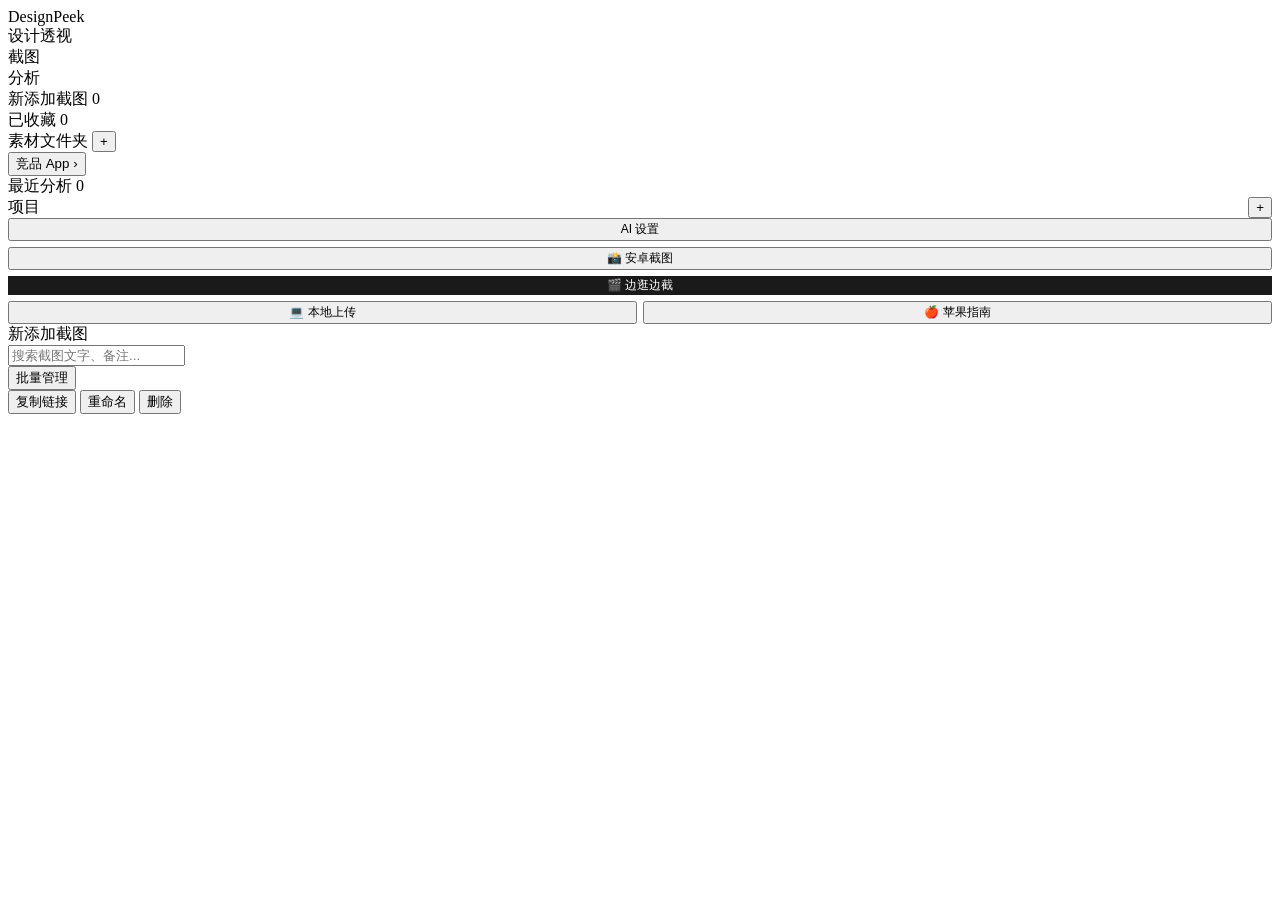
==== designpeek_dist/static/index.html @ 782cf5a9 "Upgrade image viewer controls" ====
<!DOCTYPE html>
<html lang="zh-CN">
<head>
<meta charset="UTF-8">
<meta name="viewport" content="width=device-width, initial-scale=1.0">
<title>DesignPeek / 设计透视</title>
  <link rel="stylesheet" href="/static/vendor/remixicon/remixicon.css">
  <link rel="stylesheet" href="/static/style.css?v=101">
</head>
<body>
<div class="app">

<!-- Sidebar -->
<aside class="sidebar">
  <div>
    <div class="logo">DesignPeek</div>
    <div class="logo-sub">设计透视</div>
  </div>

  <!-- Level 1: Tabs -->
  <div class="tabs-nav" id="tabsNav">
    <div class="tab-nav-item active" data-tab="screenshots">截图</div>
    <div class="tab-nav-item" data-tab="projects">分析</div>
  </div>

  <div class="sidebar-scroll">
    <!-- Level 2: Screenshot filters -->
    <div class="tab-sidebar-content active" id="tabSidebarScreenshots">
      <div>
        <div class="filter-list" id="statusFilters">
          <div class="filter-item active" data-status="inbox" id="filterInbox">新添加截图 <span class="count" id="countInbox">0</span></div>
          <div class="filter-item" data-status="favorites" id="filterFavorites">已收藏 <span class="count" id="countFavorites">0</span></div>
        </div>
      </div>
      <div class="sidebar-divider"></div>
      <div>
        <div class="section-title section-title-row">
          <span>素材文件夹</span>
          <button class="btn-icon-mini" onclick="createFolder()" title="新建素材文件夹">+</button>
        </div>
        <div class="filter-list" id="folderFilters"></div>
      </div>
      <div class="sidebar-divider"></div>
      <div>
        <button class="section-title section-toggle" id="appFiltersToggle" onclick="toggleAppFilters()" aria-expanded="false">
          <span>竞品 App</span>
          <span class="section-toggle-icon">›</span>
        </button>
        <div class="filter-list" id="appFilters" hidden></div>
      </div>
    </div>

    <!-- Level 2: Project list -->
    <div class="tab-sidebar-content" id="tabSidebarProjects" style="gap:8px;">
      <div class="filter-list" id="projectStatusFilters">
        <div class="filter-item all-projects-nav active" data-filter="all">最近分析 <span class="count" id="countAllProjects">0</span></div>
      </div>
      <div class="sidebar-divider"></div>
      <div class="section-title" style="display:flex;justify-content:space-between;align-items:center;margin-bottom:0;">
        <span>项目</span><button class="btn-icon-mini" onclick="showCreateProject()" title="新建项目">+</button>
      </div>
      <div class="nav-list" id="projectNavList"></div>
      <div style="margin-top: auto;">
        <button class="btn btn-secondary" onclick="showAISettings()" style="width:100%;justify-content:center;font-size:12px;margin-bottom:6px;">AI 设置</button>
      </div>
    </div>
  </div>

  <div style="display: flex; flex-direction: column; gap: 6px; flex-shrink: 0;" id="sidebarUploadArea">
    <button class="btn btn-primary" id="btnPhoneCapture" onclick="handlePhoneCapture()" style="width:100%;justify-content:center;font-size:12px;">📸 安卓截图</button>
    <button class="btn btn-primary" id="btnContCapture" onclick="toggleContCapture()" style="width:100%;justify-content:center;font-size:12px;background:#1a1a1a;color:#fff;border:none;transition:all 0.2s;">🎬 边逛边截</button>
    <div style="display:flex;gap:6px;">
      <input type="file" id="fileUploadInput" accept="image/*" multiple style="display:none;" onchange="handleFileUpload(event)">
      <button class="btn btn-secondary" onclick="document.getElementById('fileUploadInput').click()" style="flex:1;justify-content:center;font-size:12px;">💻 本地上传</button>
      <button class="btn btn-secondary" onclick="showPhoneGuide()" style="flex:1;justify-content:center;font-size:12px;">🍎 苹果指南</button>
    </div>
  </div>
</aside>

<!-- Capture Path Editor Modal -->
<div class="modal-overlay" id="pathEditorModal" style="display:none;">
  <div class="modal modal-wide" style="max-width:720px;max-height:85vh;">
    <h3 id="pathEditorTitle">新建采集路径</h3>
    <label>路径名称</label>
    <input type="text" id="pathNameInput" placeholder="例如：微信公益模块采集">
    <label>目标 App</label>
    <input type="text" id="pathAppInput" placeholder="例如：微信">
    <label>操作步骤</label>
    <div id="pathSteps" style="max-height:200px;overflow-y:auto;margin-bottom:8px;border:1px solid var(--border);border-radius:6px;padding:8px;"></div>
    <div style="display:flex;gap:6px;flex-wrap:wrap;margin-bottom:12px;">
      <button class="btn btn-secondary btn-sm" onclick="addPathStep('screenshot')">📸 截图</button>
      <button class="btn btn-secondary btn-sm" onclick="addPathStep('tap')">👆 点击</button>
      <button class="btn btn-secondary btn-sm" onclick="addPathStep('swipe')">👆 滑动</button>
      <button class="btn btn-secondary btn-sm" onclick="addPathStep('wait')">⏱ 等待</button>
      <button class="btn btn-secondary btn-sm" onclick="addPathStep('back')">⬅ 返回</button>
      <button class="btn btn-secondary btn-sm" onclick="addPathStep('home')">🏠 主页</button>
    </div>
    <!-- Coordinate picker area -->
    <div id="coordPicker" style="display:none;margin-bottom:12px;background:#f9f9f9;border-radius:6px;padding:12px;">
      <p style="font-size:12px;color:var(--text-muted);margin-bottom:8px;" id="coordHint">👆 在下方截图上点击要操作的位置</p>
      <div id="coordImageWrap" style="position:relative;display:inline-block;cursor:crosshair;max-width:100%;overflow:hidden;border-radius:4px;border:1px solid var(--border);">
        <img id="coordImage" src="" style="display:block;max-width:100%;max-height:400px;" onclick="pickCoord(event)">
        <div id="coordMarker" style="display:none;position:absolute;width:20px;height:20px;border-radius:50%;border:2px solid #ff4444;background:rgba(255,0,0,0.2);transform:translate(-50%,-50%);pointer-events:none;"></div>
      </div>
      <div style="margin-top:6px;font-size:12px;color:var(--text-muted);text-align:center;">
        坐标: <strong id="coordDisplay">—</strong>
      </div>
      <div style="text-align:center;margin-top:8px;">
        <button class="btn btn-primary btn-sm" id="btnConfirmCoord" onclick="confirmCoord()" disabled>确认坐标</button>
        <button class="btn btn-secondary btn-sm" onclick="refreshCoordImage()">🔄 刷新截图</button>
      </div>
    </div>
    <div class="modal-actions">
      <button class="btn btn-secondary btn-sm" onclick="hidePathEditor()">取消</button>
      <button class="btn btn-primary btn-sm" onclick="saveCapturePath()">保存路径</button>
    </div>
  </div>
</div>

<!-- Main -->
<div class="main">

  <!-- Screenshots view -->
  <div class="main-view active" id="viewScreenshots">
    <div class="toolbar" id="toolbar">
      <span style="font-weight:500;" id="viewTitle">新添加截图</span>
      <div class="search-box" id="searchBox">
        <input type="text" id="searchInput" placeholder="搜索截图文字、备注..." oninput="onSearchInput()" onkeydown="if(event.key==='Escape'){this.value='';onSearchInput();this.blur();}">
        <button class="search-clear" id="searchClear" onclick="clearSearch()" style="display:none;">✕</button>
      </div>
      <div style="flex:1;"></div>
      <button class="btn btn-secondary btn-sm" id="btnBatch" onclick="toggleBatchMode()">批量管理</button>
    </div>

    <div class="batch-bar" id="batchBar" style="display:none;">
      <span style="font-weight:500;">已选 <strong id="selectedCount">0</strong> 张</span>
      <button class="btn btn-secondary btn-sm" onclick="batchSelectAll()">全选</button>
      <button class="btn btn-secondary btn-sm" onclick="showFolderPicker()">加入素材文件夹</button>
      <span id="batchProjectBtns" style="display:flex;gap:8px;"></span>
      <div style="flex:1;"></div>
      <button class="btn btn-danger btn-sm" onclick="batchDelete()">删除</button>
    </div>

    <div class="content" id="content"></div>
  </div>

  <!-- Project detail view -->
  <div class="main-view" id="viewProject">
    <div class="toolbar" id="projectToolbar">
      <span style="font-weight:500;flex:1;" id="projectViewTitle"></span>
      <button class="btn btn-secondary btn-sm" id="btnShareConversation" onclick="shareConversation()">复制链接</button>
      <button class="btn btn-secondary btn-sm" id="btnRenameConversation" onclick="renameConversation()">重命名</button>
      <button class="btn btn-danger btn-sm" id="btnDeleteConversation" onclick="deleteConversation()">删除</button>
      <button class="btn btn-secondary btn-sm" id="btnAddScreenshots" onclick="showAddScreenshots()" style="display:none;">+ 添加截图</button>
      <button class="btn btn-secondary btn-sm" id="btnManageScreenshots" onclick="toggleManageScreenshots()" style="display:none;">管理截图</button>
      <button class="btn btn-primary btn-sm" id="btnAnalyzeProject" onclick="focusAnalysisBrief()" style="display:none;">准备分析</button>
      <button class="btn btn-danger btn-sm" id="btnDeleteProject" onclick="deleteProject()" style="display:none;">删除</button>
    </div>
    <div class="content" id="projectContent"></div>
  </div>

</div>

</div>

<!-- Create Project Modal -->
<div class="modal-overlay" id="createProjectModal" style="display:none;">
  <div class="modal">
    <h3>新建项目</h3>
    <label>项目名称</label>
    <input type="text" id="projectNameInput" placeholder="例如：新品频道研究">
    <label>描述（可选）</label>
    <textarea id="projectDescInput" rows="2" placeholder="用于整理相关分析对话"></textarea>
    <div class="modal-actions">
      <button class="btn btn-secondary btn-sm" onclick="hideCreateProject()">取消</button>
      <button class="btn btn-primary btn-sm" onclick="createProject()">创建</button>
    </div>
  </div>
</div>

<!-- Add Screenshots to Project Modal -->
<div class="modal-overlay" id="addScreenshotsModal" style="display:none;">
  <div class="modal modal-wide">
    <h3>添加截图到项目</h3>
    <p style="color:var(--text-muted);font-size:12px;margin-bottom:8px;">选择要加入项目的截图</p>
    <div class="modal-screenshot-list" id="modalScreenshotList"></div>
    <div class="modal-actions">
      <button class="btn btn-secondary btn-sm" onclick="hideAddScreenshots()">取消</button>
      <button class="btn btn-primary btn-sm" onclick="addScreenshotsToProject()">添加选中</button>
    </div>
  </div>
</div>

<!-- Add to Material Folder Modal -->
<div class="modal-overlay" id="folderPickerModal" style="display:none;">
  <div class="modal">
    <h3>加入素材文件夹</h3>
    <p style="color:var(--text-muted);font-size:12px;margin-bottom:12px;">选择一个已有素材文件夹</p>
    <div class="nav-list" id="folderPickerList" style="max-height:240px;overflow-y:auto;margin-bottom:8px;"></div>
    <div class="modal-actions">
      <button class="btn btn-secondary btn-sm" onclick="hideFolderPicker()">取消</button>
      <button class="btn btn-primary btn-sm" id="btnFolderPickerConfirm" onclick="confirmFolderPicker()" disabled>加入</button>
    </div>
  </div>
</div>

<!-- Import to Project Modal -->
<div class="modal-overlay" id="importProjectModal" style="display:none;">
  <div class="modal">
    <h3>加入分析项目</h3>
    <p style="color:var(--text-muted);font-size:12px;margin-bottom:12px;">选择已有分析项目</p>
    <div class="nav-list" id="importProjectList" style="max-height:200px;overflow-y:auto;margin-bottom:8px;"></div>
    <div class="modal-actions" style="justify-content:space-between;">
      <button class="btn btn-secondary btn-sm" onclick="createProjectFromImport()">+ 新建分析项目</button>
      <div>
        <button class="btn btn-secondary btn-sm" onclick="hideImportProject()">取消</button>
        <button class="btn btn-primary btn-sm" id="btnImportConfirm" onclick="confirmImportProject()" disabled>加入</button>
      </div>
    </div>
  </div>
</div>

<!-- AI Settings Modal -->
<div class="modal-overlay" id="aiSettingsModal" style="display:none;">
  <div class="modal">
    <h3>AI 设置</h3>
    <p class="modal-intro">选择用于截图分析的视觉模型。Key 仅保存在这台 Mac 的钥匙串中。</p>
    <label for="aiProviderInput">服务商</label>
    <select id="aiProviderInput" onchange="onAIProviderChange()"></select>
    <div class="ai-provider-hint" id="aiProviderHint"></div>
    <label for="aiModelInput">模型名称</label>
    <input type="text" id="aiModelInput" placeholder="请填写支持图片输入的模型">
    <label for="aiBaseUrlInput">接口地址（可选）</label>
    <input type="text" id="aiBaseUrlInput" placeholder="使用官方接口时留空">
    <label for="aiKeyInput">API Key</label>
    <input type="password" id="aiKeyInput" autocomplete="new-password" placeholder="留空表示不替换现有 Key">
    <div class="ai-key-status" id="aiKeyStatus">尚未配置</div>
    <div class="modal-error" id="aiSettingsError" style="display:none;"></div>
    <div class="modal-actions">
      <button class="btn btn-danger btn-sm" id="btnClearAIKey" onclick="clearAIKey()" style="margin-right:auto;">删除 Key</button>
      <button class="btn btn-secondary btn-sm" onclick="hideAISettings()">取消</button>
      <button class="btn btn-secondary btn-sm" id="btnTestAI" onclick="testAISettings()">测试连接</button>
      <button class="btn btn-primary btn-sm" id="btnSaveAI" onclick="saveAISettings()">保存</button>
    </div>
  </div>
</div>

<!-- Image Lightbox -->
<div class="lightbox-overlay" id="lightbox" style="display:none;">
  <div class="lightbox-bg" onclick="closeLightbox()"></div>
  <button class="lightbox-close" onclick="closeLightbox()" aria-label="关闭" title="关闭 (Esc)"><i class="ri-close-line"></i></button>
  <button class="lightbox-nav lightbox-prev" onclick="lightboxPrev()" aria-label="上一张" title="上一张 (←)"><i class="ri-arrow-left-s-line"></i></button>
  <button class="lightbox-nav lightbox-next" onclick="lightboxNext()" aria-label="下一张" title="下一张 (→)"><i class="ri-arrow-right-s-line"></i></button>
  <div class="lightbox-content" id="lightboxContent">
    <div class="lightbox-stage" id="lightboxStage">
      <div class="lightbox-image-transform" id="lightboxImageTransform">
        <img id="lightboxImg" src="" alt="" draggable="false">
      </div>
      <div class="lightbox-zoom-hint" id="lightboxZoomHint">滚轮缩放 · 拖拽查看细节 · 双击切换 100%</div>
    </div>
    <div class="lightbox-caption-row">
      <div class="lightbox-info" id="lightboxInfo"></div>
      <div class="lightbox-counter" id="lightboxCounter"></div>
    </div>
    <div class="lightbox-tool-strip" id="lightboxToolStrip">
      <div class="lb-tool-group">
        <button class="lb-icon-btn" onclick="zoomLightboxStep(-1)" aria-label="缩小" title="缩小 (-)"><i class="ri-zoom-out-line"></i></button>
        <button class="lb-zoom-value" id="lbZoomValue" onclick="resetLightboxView()" title="适合窗口">100%</button>
        <button class="lb-icon-btn" onclick="zoomLightboxStep(1)" aria-label="放大" title="放大 (+)"><i class="ri-zoom-in-line"></i></button>
        <button class="lb-icon-btn" onclick="resetLightboxView()" aria-label="适合窗口" title="适合窗口 (0)"><i class="ri-aspect-ratio-line"></i></button>
        <button class="lb-icon-btn lb-one-to-one" onclick="showLightboxActualSize()" aria-label="原始尺寸" title="原始尺寸 (1)">1:1</button>
      </div>
      <div class="lb-tool-divider"></div>
      <div class="lb-tool-group">
        <button class="lb-icon-btn" onclick="rotateLightbox(-90)" aria-label="向左旋转查看" title="向左旋转查看 ([)"><i class="ri-anticlockwise-line"></i></button>
        <button class="lb-icon-btn" onclick="rotateLightbox(90)" aria-label="向右旋转查看" title="向右旋转查看 (])"><i class="ri-clockwise-line"></i></button>
        <button class="lb-icon-btn" onclick="pickLightboxColor()" aria-label="从图片取色" title="从图片取色"><i class="ri-palette-line"></i></button>
      </div>
      <div class="lb-tool-divider"></div>
      <div class="lb-tool-group">
        <button class="lb-icon-btn" onclick="copyCurrentLightboxImage()" aria-label="复制图片" title="复制图片"><i class="ri-file-copy-line"></i></button>
        <button class="lb-icon-btn" onclick="downloadCurrentLightboxImage()" aria-label="下载原图" title="下载原图"><i class="ri-download-2-line"></i></button>
        <button class="lb-icon-btn" onclick="revealCurrentLightboxImage()" aria-label="在访达中显示" title="在访达中显示"><i class="ri-folder-open-line"></i></button>
        <button class="lb-icon-btn" id="lbInfoBtn" onclick="toggleLightboxDetails()" aria-label="图片信息" aria-pressed="false" title="图片信息"><i class="ri-information-line"></i></button>
      </div>
      <div class="lb-tool-divider"></div>
      <button class="lb-fav-btn" id="lbFavBtn" onclick="toggleFavoriteFromBtn()" aria-pressed="false"><i class="ri-heart-line"></i><span>收藏</span></button>
      <div class="lb-note-wrap"><i class="ri-pencil-line"></i><input type="text" id="lightboxNoteInput" class="lb-note-input" placeholder="添加备注..." onkeydown="if(event.key==='Enter')saveLightboxNote()" onblur="saveLightboxNote()"></div>
    </div>
    <div class="lightbox-details" id="lightboxDetails" hidden></div>
    <div class="lightbox-color-result" id="lightboxColorResult" hidden>
      <span id="lightboxColorSwatch"></span><strong id="lightboxColorValue"></strong><small>已复制色值</small>
    </div>
  </div>
</div>

<!-- Phone Upload Guide Modal -->
<div class="modal-overlay" id="phoneGuideModal" style="display:none;">
  <div class="modal modal-wide" style="max-width:560px;">
    <h3>📱 手机上传设置指南</h3>
    <p style="color:var(--text-muted);font-size:12px;margin-bottom:16px;">配置好后，在 iPhone 控制中心一键发送截图到 Mac</p>

    <div class="guide-steps">
      <div class="guide-step">
        <div class="guide-step-num">1</div>
        <div class="guide-step-content">
          <div class="guide-step-title">在 Mac 上启动服务</div>
          <div class="guide-step-desc">终端运行 <code>python server.py</code>，记下显示的 IP 地址（如 <code>192.168.1.10</code>）</div>
        </div>
      </div>
      <div class="guide-step">
        <div class="guide-step-num">2</div>
        <div class="guide-step-content">
          <div class="guide-step-title">安装快捷指令</div>
          <div class="guide-step-desc">在 iPhone 上复制此链接在浏览器打开安装：<br><code>https://www.icloud.com/shortcuts/e6e454840f5b4efe9285b8454447a309</code></div>
        </div>
      </div>
      <div class="guide-step">
        <div class="guide-step-num">3</div>
        <div class="guide-step-content">
          <div class="guide-step-title">配置 Mac IP 地址</div>
          <div class="guide-step-desc">打开快捷指令编辑，找到「文本」步骤，将 IP 地址改成第 1 步记下的地址</div>
        </div>
      </div>
      <div class="guide-step">
        <div class="guide-step-num">4</div>
        <div class="guide-step-content">
          <div class="guide-step-title">添加到控制中心</div>
          <div class="guide-step-desc">iPhone 设置 → 控制中心 → 添加此快捷指令，下滑控制中心即可一键上传</div>
        </div>
      </div>
    </div>

    <div class="guide-note">
      <strong>提醒：</strong>Mac 和 iPhone 需要连接同一个 Wi-Fi 网络才能传输。
    </div>

    <div class="modal-actions">
      <button class="btn btn-secondary btn-sm" onclick="hidePhoneGuide()">关闭</button>
    </div>
  </div>
</div>

  <script src="/static/app.js?v=151"></script>
</body>
</html>
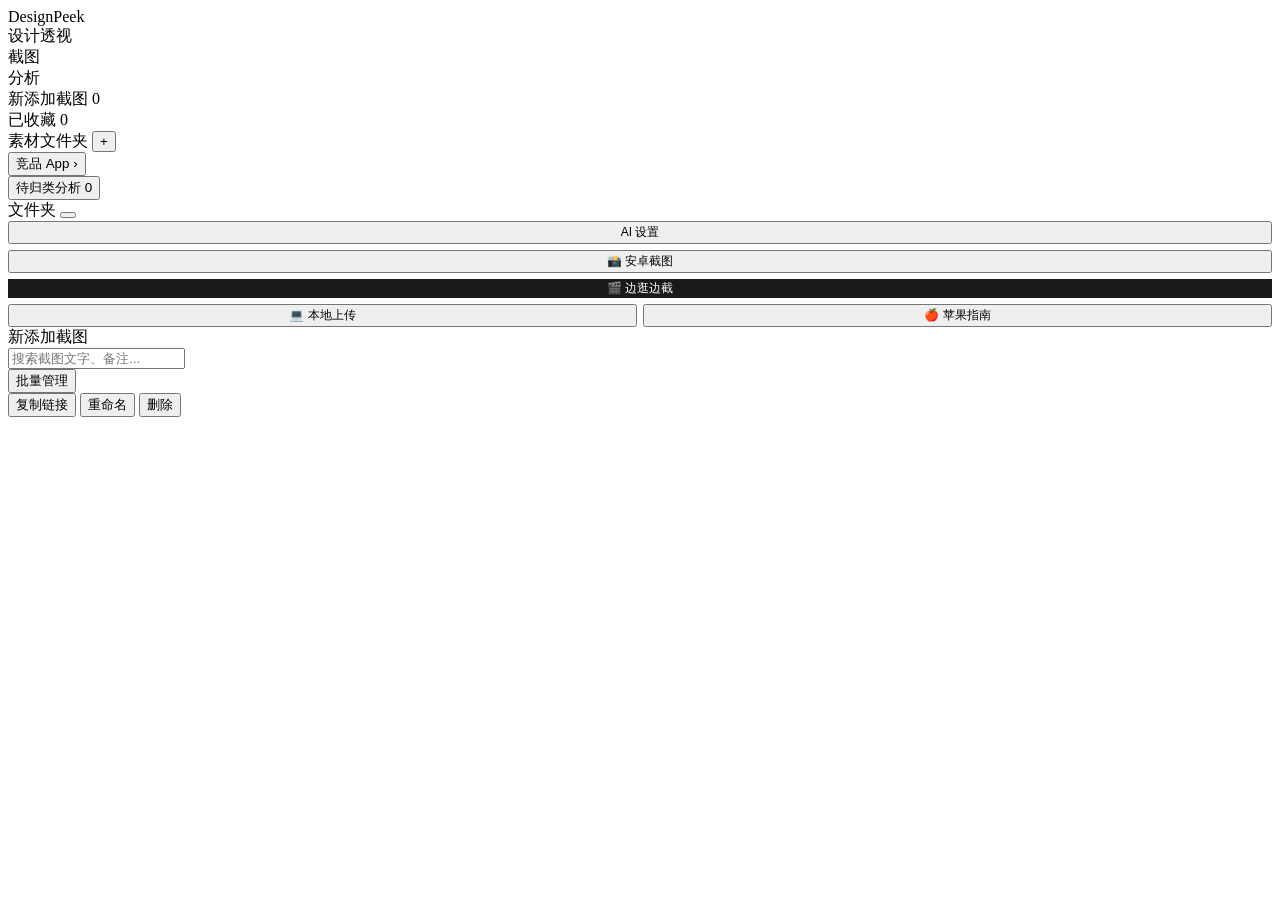
==== commit a465fece: "Reorganize analysis sidebar into folders" ====
--- a/designpeek_dist/static/index.html
+++ b/designpeek_dist/static/index.html
@@ -52,16 +52,23 @@
 
     <!-- Level 2: Project list -->
     <div class="tab-sidebar-content" id="tabSidebarProjects" style="gap:8px;">
-      <div class="filter-list" id="projectStatusFilters">
-        <div class="filter-item all-projects-nav active" data-filter="all">最近分析 <span class="count" id="countAllProjects">0</span></div>
-      </div>
-      <div class="sidebar-divider"></div>
-      <div class="section-title" style="display:flex;justify-content:space-between;align-items:center;margin-bottom:0;">
-        <span>项目</span><button class="btn-icon-mini" onclick="showCreateProject()" title="新建项目">+</button>
+      <section class="analysis-sidebar-section unclassified-analysis-drop" id="unclassifiedAnalysisSection"
+               ondragover="handleAnalysisDragOver(event)" ondragleave="handleAnalysisDragLeave(event)"
+               ondrop="dropConversationIntoGroup(event, null)">
+        <button class="analysis-section-heading" onclick="showUnclassifiedConversations()">
+          <span><i class="ri-inbox-archive-line"></i>待归类分析</span>
+          <span class="count" id="countAllProjects">0</span>
+        </button>
+        <div class="analysis-nav-list" id="unclassifiedAnalysisList"></div>
+      </section>
+      <div class="sidebar-divider analysis-sidebar-divider"></div>
+      <div class="analysis-section-title">
+        <span><i class="ri-folder-3-line"></i>文件夹</span>
+        <button class="btn-icon-mini" onclick="showCreateProject()" title="新建文件夹" aria-label="新建文件夹"><i class="ri-add-line"></i></button>
       </div>
       <div class="nav-list" id="projectNavList"></div>
       <div style="margin-top: auto;">
-        <button class="btn btn-secondary" onclick="showAISettings()" style="width:100%;justify-content:center;font-size:12px;margin-bottom:6px;">AI 设置</button>
+        <button class="btn btn-secondary" onclick="showAISettings()" style="width:100%;justify-content:center;font-size:12px;margin-bottom:6px;"><i class="ri-settings-3-line"></i>AI 设置</button>
       </div>
     </div>
   </div>
@@ -163,14 +170,14 @@
 
 </div>
 
-<!-- Create Project Modal -->
+<!-- Create Analysis Folder Modal -->
 <div class="modal-overlay" id="createProjectModal" style="display:none;">
   <div class="modal">
-    <h3>新建项目</h3>
-    <label>项目名称</label>
-    <input type="text" id="projectNameInput" placeholder="例如：新品频道研究">
+    <h3>新建文件夹</h3>
+    <label>文件夹名称</label>
+    <input type="text" id="projectNameInput" placeholder="例如：电商首页研究">
     <label>描述（可选）</label>
-    <textarea id="projectDescInput" rows="2" placeholder="用于整理相关分析对话"></textarea>
+    <textarea id="projectDescInput" rows="2" placeholder="用于归类相关分析"></textarea>
     <div class="modal-actions">
       <button class="btn btn-secondary btn-sm" onclick="hideCreateProject()">取消</button>
       <button class="btn btn-primary btn-sm" onclick="createProject()">创建</button>
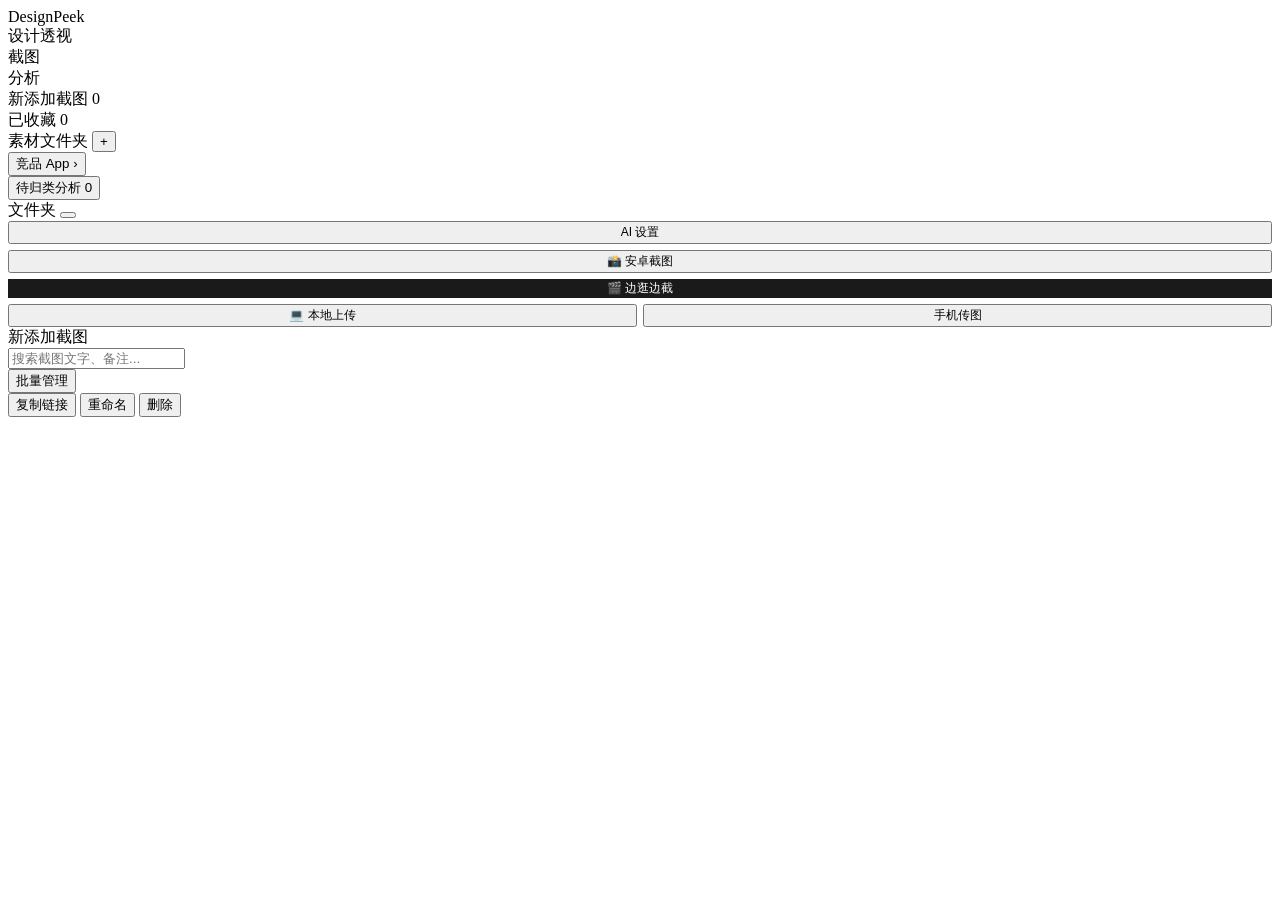
==== commit 7f9c89af: "Add local QR photo upload" ====
--- a/designpeek_dist/static/index.html
+++ b/designpeek_dist/static/index.html
@@ -5,7 +5,7 @@
 <meta name="viewport" content="width=device-width, initial-scale=1.0">
 <title>DesignPeek / 设计透视</title>
   <link rel="stylesheet" href="/static/vendor/remixicon/remixicon.css">
-  <link rel="stylesheet" href="/static/style.css?v=101">
+  <link rel="stylesheet" href="/static/style.css?v=103">
 </head>
 <body>
 <div class="app">
@@ -79,7 +79,7 @@
     <div style="display:flex;gap:6px;">
       <input type="file" id="fileUploadInput" accept="image/*" multiple style="display:none;" onchange="handleFileUpload(event)">
       <button class="btn btn-secondary" onclick="document.getElementById('fileUploadInput').click()" style="flex:1;justify-content:center;font-size:12px;">💻 本地上传</button>
-      <button class="btn btn-secondary" onclick="showPhoneGuide()" style="flex:1;justify-content:center;font-size:12px;">🍎 苹果指南</button>
+      <button class="btn btn-secondary" onclick="showPhoneGuide()" style="flex:1;justify-content:center;font-size:12px;"><i class="ri-qr-code-line"></i>手机传图</button>
     </div>
   </div>
 </aside>
@@ -301,53 +301,34 @@
   </div>
 </div>
 
-<!-- Phone Upload Guide Modal -->
+<!-- Local mobile upload modal -->
 <div class="modal-overlay" id="phoneGuideModal" style="display:none;">
-  <div class="modal modal-wide" style="max-width:560px;">
-    <h3>📱 手机上传设置指南</h3>
-    <p style="color:var(--text-muted);font-size:12px;margin-bottom:16px;">配置好后，在 iPhone 控制中心一键发送截图到 Mac</p>
-
-    <div class="guide-steps">
-      <div class="guide-step">
-        <div class="guide-step-num">1</div>
-        <div class="guide-step-content">
-          <div class="guide-step-title">在 Mac 上启动服务</div>
-          <div class="guide-step-desc">终端运行 <code>python server.py</code>，记下显示的 IP 地址（如 <code>192.168.1.10</code>）</div>
-        </div>
-      </div>
-      <div class="guide-step">
-        <div class="guide-step-num">2</div>
-        <div class="guide-step-content">
-          <div class="guide-step-title">安装快捷指令</div>
-          <div class="guide-step-desc">在 iPhone 上复制此链接在浏览器打开安装：<br><code>https://www.icloud.com/shortcuts/e6e454840f5b4efe9285b8454447a309</code></div>
-        </div>
-      </div>
-      <div class="guide-step">
-        <div class="guide-step-num">3</div>
-        <div class="guide-step-content">
-          <div class="guide-step-title">配置 Mac IP 地址</div>
-          <div class="guide-step-desc">打开快捷指令编辑，找到「文本」步骤，将 IP 地址改成第 1 步记下的地址</div>
-        </div>
-      </div>
-      <div class="guide-step">
-        <div class="guide-step-num">4</div>
-        <div class="guide-step-content">
-          <div class="guide-step-title">添加到控制中心</div>
-          <div class="guide-step-desc">iPhone 设置 → 控制中心 → 添加此快捷指令，下滑控制中心即可一键上传</div>
-        </div>
-      </div>
-    </div>
-
-    <div class="guide-note">
-      <strong>提醒：</strong>Mac 和 iPhone 需要连接同一个 Wi-Fi 网络才能传输。
-    </div>
-
-    <div class="modal-actions">
+  <div class="modal modal-wide phone-upload-modal">
+    <div class="phone-upload-head">
+      <div><h3>手机扫码传图</h3><p>手机和电脑连接同一 Wi-Fi，或让电脑连接手机热点</p></div>
+      <button class="light-icon-button" onclick="hidePhoneGuide()" title="关闭" aria-label="关闭"><i class="ri-close-line"></i></button>
+    </div>
+    <div class="phone-upload-body">
+      <div class="phone-qr-wrap">
+        <div class="phone-qr-loading" id="phoneQrLoading"><i class="ri-loader-4-line"></i><span>正在建立连接</span></div>
+        <img id="phoneQrImage" alt="手机传图二维码" style="display:none;">
+      </div>
+      <div class="phone-upload-copy">
+        <div class="phone-upload-step"><span>1</span><p>用手机相机扫描二维码</p></div>
+        <div class="phone-upload-step"><span>2</span><p>在手机页面中多选照片并发送</p></div>
+        <div class="phone-upload-step"><span>3</span><p>图片会自动进入“新添加截图”</p></div>
+        <div class="phone-upload-live" id="phoneUploadLive"><i class="ri-wifi-line"></i><span>等待连接</span></div>
+        <button class="phone-upload-link" id="phoneUploadLink" onclick="copyPhoneUploadLink()" title="复制连接地址"></button>
+      </div>
+    </div>
+    <div class="phone-upload-note" id="phoneUploadNote"><i class="ri-information-line"></i><span>二维码将在 30 分钟后失效，仅当前局域网内可以访问。</span></div>
+    <div class="modal-actions">
+      <button class="btn btn-secondary btn-sm" onclick="renewPhoneUploadSession()"><i class="ri-refresh-line"></i>刷新二维码</button>
       <button class="btn btn-secondary btn-sm" onclick="hidePhoneGuide()">关闭</button>
     </div>
   </div>
 </div>
 
-  <script src="/static/app.js?v=151"></script>
+  <script src="/static/app.js?v=152"></script>
 </body>
 </html>
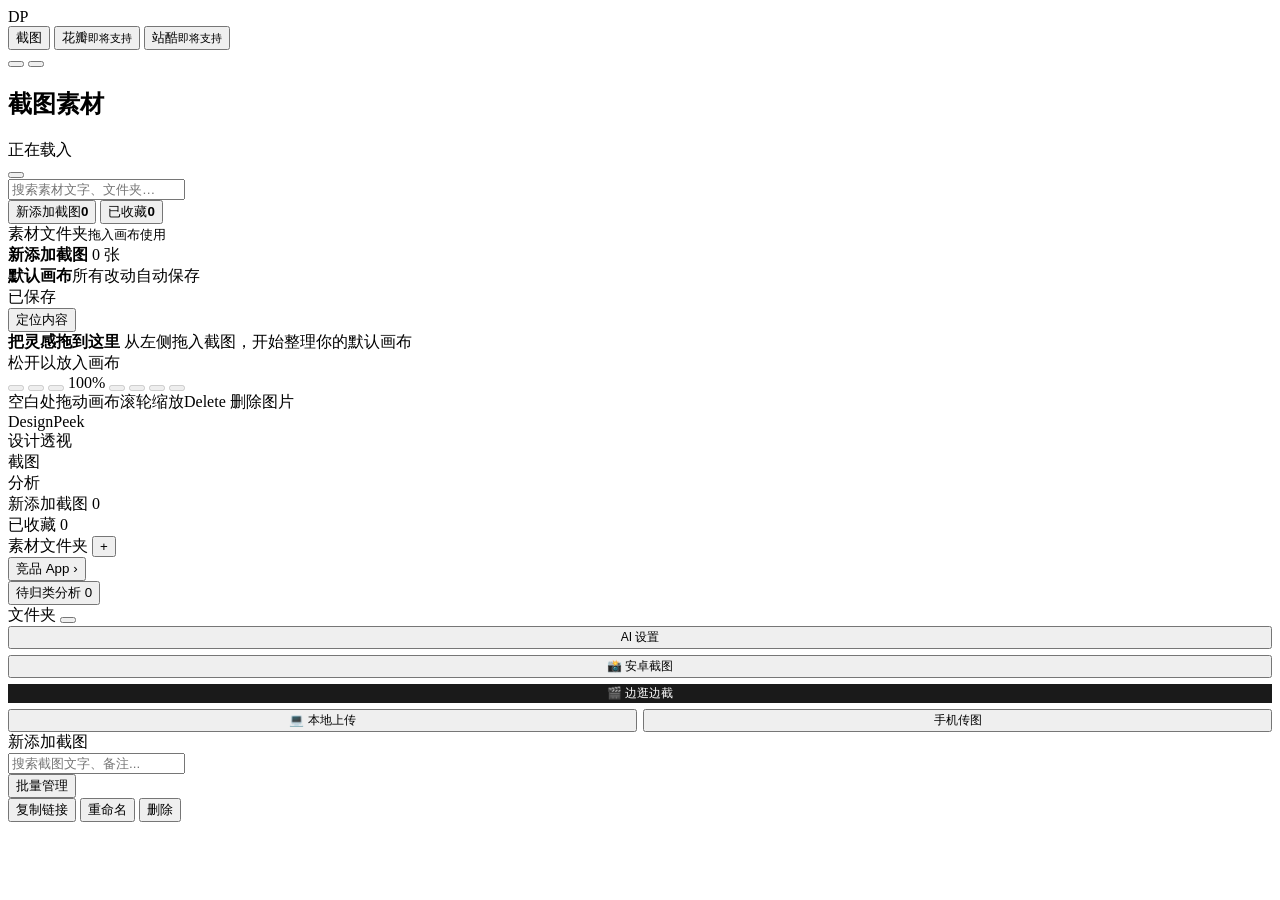
==== commit 5d740d20: "Add web infinite canvas workspace" ====
--- a/designpeek_dist/static/index.html
+++ b/designpeek_dist/static/index.html
@@ -5,10 +5,100 @@
 <meta name="viewport" content="width=device-width, initial-scale=1.0">
 <title>DesignPeek / 设计透视</title>
   <link rel="stylesheet" href="/static/vendor/remixicon/remixicon.css">
-  <link rel="stylesheet" href="/static/style.css?v=103">
+  <link rel="stylesheet" href="/static/style.css?v=104">
 </head>
 <body>
-<div class="app">
+<div class="canvas-workspace" id="canvasWorkspace">
+  <nav class="source-rail" aria-label="素材来源">
+    <div class="source-brand" title="DesignPeek">
+      <span>DP</span>
+    </div>
+    <div class="source-list">
+      <button class="source-item active" data-source="screenshots" aria-pressed="true" title="截图素材">
+        <i class="ri-image-2-line"></i><span>截图</span>
+      </button>
+      <button class="source-item source-placeholder" data-source="huaban" aria-pressed="false" title="花瓣（即将支持）">
+        <i class="ri-palette-line"></i><span>花瓣</span><small>即将支持</small>
+      </button>
+      <button class="source-item source-placeholder" data-source="zcool" aria-pressed="false" title="站酷（即将支持）">
+        <i class="ri-shape-2-line"></i><span>站酷</span><small>即将支持</small>
+      </button>
+    </div>
+    <div class="source-rail-actions">
+      <button class="rail-action" id="canvasPhoneUpload" title="手机传图" aria-label="手机传图"><i class="ri-qr-code-line"></i></button>
+      <button class="rail-action" id="canvasLocalUpload" title="本地上传" aria-label="本地上传"><i class="ri-upload-2-line"></i></button>
+      <input type="file" id="canvasUploadInput" accept="image/*" multiple hidden>
+    </div>
+  </nav>
+
+  <aside class="material-panel" aria-label="截图素材">
+    <header class="material-panel-header">
+      <div><h1>截图素材</h1><span id="canvasMaterialCount">正在载入</span></div>
+      <button class="material-icon-button" id="canvasRefreshMaterials" title="刷新素材" aria-label="刷新素材"><i class="ri-refresh-line"></i></button>
+    </header>
+    <div class="material-search">
+      <i class="ri-search-line"></i>
+      <input id="canvasMaterialSearch" type="search" placeholder="搜索素材文字、文件夹…" autocomplete="off">
+      <button id="canvasClearSearch" title="清除搜索" aria-label="清除搜索" hidden><i class="ri-close-line"></i></button>
+    </div>
+    <div class="material-panel-scroll">
+      <section class="material-filters" aria-label="素材分类">
+        <button class="material-filter active" data-filter="inbox"><span><i class="ri-inbox-archive-line"></i>新添加截图</span><b id="canvasInboxCount">0</b></button>
+        <button class="material-filter" data-filter="favorites"><span><i class="ri-heart-3-line"></i>已收藏</span><b id="canvasFavoriteCount">0</b></button>
+      </section>
+      <section class="material-folder-section">
+        <div class="material-section-title"><span>素材文件夹</span><small>拖入画布使用</small></div>
+        <div class="material-folder-list" id="canvasFolderList"></div>
+      </section>
+      <section class="material-library-section">
+        <div class="material-library-head">
+          <strong id="canvasMaterialTitle">新添加截图</strong>
+          <span id="canvasVisibleCount">0 张</span>
+        </div>
+        <div class="material-grid" id="canvasMaterialGrid"></div>
+        <div class="material-empty" id="canvasMaterialEmpty" hidden>
+          <i class="ri-image-line"></i><strong>这里还没有素材</strong><span>上传截图后即可拖入画布</span>
+        </div>
+      </section>
+    </div>
+  </aside>
+
+  <main class="canvas-main">
+    <header class="canvas-topbar">
+      <div class="canvas-document-title">
+        <i class="ri-layout-masonry-line"></i>
+        <div><strong>默认画布</strong><span>所有改动自动保存</span></div>
+      </div>
+      <div class="canvas-save-state" id="canvasSaveState"><i class="ri-checkbox-circle-line"></i><span>已保存</span></div>
+      <button class="canvas-topbar-button" id="canvasResetView" title="回到画布内容"><i class="ri-focus-3-line"></i><span>定位内容</span></button>
+    </header>
+    <div class="canvas-stage-shell" id="canvasStageShell">
+      <div class="canvas-grid-layer"></div>
+      <div id="canvasStage" class="canvas-stage"></div>
+      <div class="canvas-empty-state" id="canvasEmptyState">
+        <i class="ri-drag-drop-line"></i>
+        <strong>把灵感拖到这里</strong>
+        <span>从左侧拖入截图，开始整理你的默认画布</span>
+      </div>
+      <div class="canvas-drop-indicator" id="canvasDropIndicator"><i class="ri-add-circle-line"></i><span>松开以放入画布</span></div>
+      <div class="canvas-placeholder-toolbar" aria-label="画布工具栏占位">
+        <button class="active" disabled title="选择工具（后续开放）"><i class="ri-cursor-line"></i></button>
+        <button disabled title="手型工具（后续开放）"><i class="ri-hand"></i></button>
+        <span></span>
+        <button disabled title="缩小（后续开放）"><i class="ri-subtract-line"></i></button>
+        <output id="canvasZoomValue">100%</output>
+        <button disabled title="放大（后续开放）"><i class="ri-add-line"></i></button>
+        <button disabled title="适合画布（后续开放）"><i class="ri-fullscreen-line"></i></button>
+        <span></span>
+        <button disabled title="撤销（后续开放）"><i class="ri-arrow-go-back-line"></i></button>
+        <button disabled title="重做（后续开放）"><i class="ri-arrow-go-forward-line"></i></button>
+      </div>
+      <div class="canvas-navigation-hint"><span>空白处拖动画布</span><span>滚轮缩放</span><span>Delete 删除图片</span></div>
+    </div>
+  </main>
+</div>
+
+<div class="app legacy-app-shell" aria-hidden="true">
 
 <!-- Sidebar -->
 <aside class="sidebar">
@@ -330,5 +420,7 @@
 </div>
 
   <script src="/static/app.js?v=152"></script>
+  <script src="/static/vendor/konva/konva.min.js?v=10.5.0"></script>
+  <script src="/static/canvas-workspace.js?v=1"></script>
 </body>
 </html>
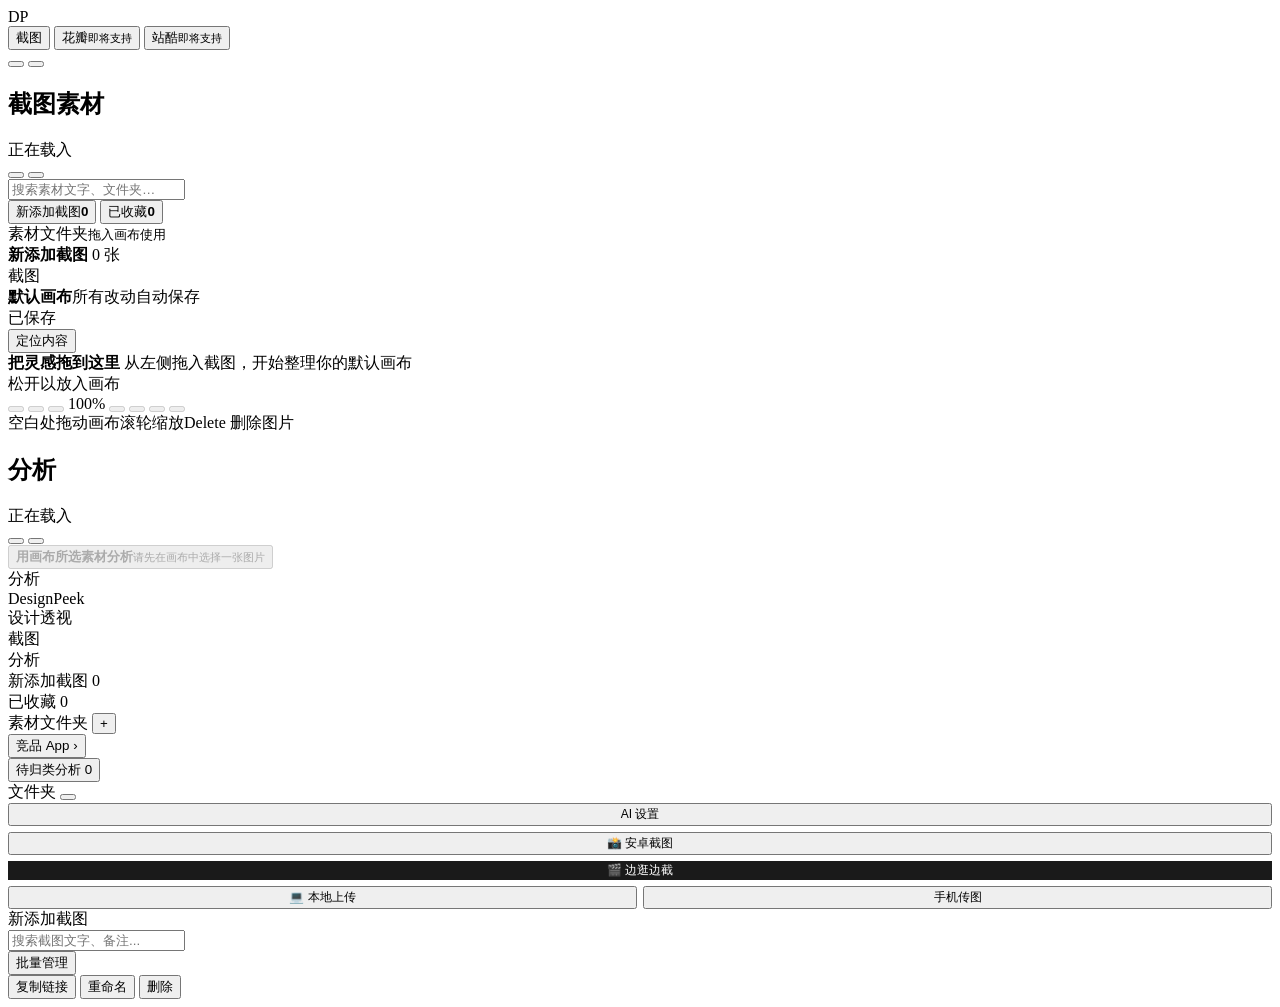
==== commit 3a168a92: "Float analysis workspace over canvas" ====
--- a/designpeek_dist/static/index.html
+++ b/designpeek_dist/static/index.html
@@ -5,7 +5,7 @@
 <meta name="viewport" content="width=device-width, initial-scale=1.0">
 <title>DesignPeek / 设计透视</title>
   <link rel="stylesheet" href="/static/vendor/remixicon/remixicon.css">
-  <link rel="stylesheet" href="/static/style.css?v=104">
+  <link rel="stylesheet" href="/static/style.css?v=105">
 </head>
 <body>
 <div class="canvas-workspace" id="canvasWorkspace">
@@ -34,7 +34,10 @@
   <aside class="material-panel" aria-label="截图素材">
     <header class="material-panel-header">
       <div><h1>截图素材</h1><span id="canvasMaterialCount">正在载入</span></div>
-      <button class="material-icon-button" id="canvasRefreshMaterials" title="刷新素材" aria-label="刷新素材"><i class="ri-refresh-line"></i></button>
+      <div class="floating-panel-actions">
+        <button class="material-icon-button" id="canvasRefreshMaterials" title="刷新素材" aria-label="刷新素材"><i class="ri-refresh-line"></i></button>
+        <button class="material-icon-button floating-panel-toggle" id="canvasMaterialToggle" title="收起截图素材" aria-label="收起截图素材" aria-expanded="true"><i class="ri-arrow-left-s-line"></i></button>
+      </div>
     </header>
     <div class="material-search">
       <i class="ri-search-line"></i>
@@ -61,6 +64,7 @@
         </div>
       </section>
     </div>
+    <div class="floating-panel-collapsed-label"><i class="ri-image-2-line"></i><span>截图</span></div>
   </aside>
 
   <main class="canvas-main">
@@ -96,6 +100,30 @@
       <div class="canvas-navigation-hint"><span>空白处拖动画布</span><span>滚轮缩放</span><span>Delete 删除图片</span></div>
     </div>
   </main>
+
+  <aside class="floating-analysis-panel" id="canvasAnalysisPanel" aria-label="分析工作区">
+    <header class="analysis-panel-header">
+      <div class="analysis-panel-heading"><i class="ri-sparkling-2-line"></i><div><h2>分析</h2><span id="canvasAnalysisCount">正在载入</span></div></div>
+      <div class="floating-panel-actions">
+        <button class="material-icon-button" id="canvasAnalysisSettings" title="AI 设置" aria-label="AI 设置"><i class="ri-settings-3-line"></i></button>
+        <button class="material-icon-button floating-panel-toggle" id="canvasAnalysisToggle" title="收起分析" aria-label="收起分析" aria-expanded="true"><i class="ri-arrow-right-s-line"></i></button>
+      </div>
+    </header>
+    <div class="analysis-panel-body">
+      <div class="analysis-panel-home" id="canvasAnalysisHome">
+        <button class="analysis-from-selection" id="canvasAnalyzeSelection" disabled>
+          <i class="ri-add-circle-line"></i><span><strong>用画布所选素材分析</strong><small>请先在画布中选择一张图片</small></span>
+        </button>
+        <div class="analysis-panel-nav-host" id="canvasAnalysisNavHost"></div>
+      </div>
+      <div class="analysis-panel-detail" id="canvasAnalysisDetail" hidden>
+        <button class="analysis-back-button" id="canvasAnalysisBack"><i class="ri-arrow-left-line"></i><span>返回分析列表</span></button>
+        <div id="canvasAnalysisToolbarHost"></div>
+        <div id="canvasAnalysisContentHost"></div>
+      </div>
+    </div>
+    <div class="floating-panel-collapsed-label"><i class="ri-sparkling-2-line"></i><span>分析</span></div>
+  </aside>
 </div>
 
 <div class="app legacy-app-shell" aria-hidden="true">
@@ -421,6 +449,6 @@
 
   <script src="/static/app.js?v=152"></script>
   <script src="/static/vendor/konva/konva.min.js?v=10.5.0"></script>
-  <script src="/static/canvas-workspace.js?v=1"></script>
+  <script src="/static/canvas-workspace.js?v=2"></script>
 </body>
 </html>
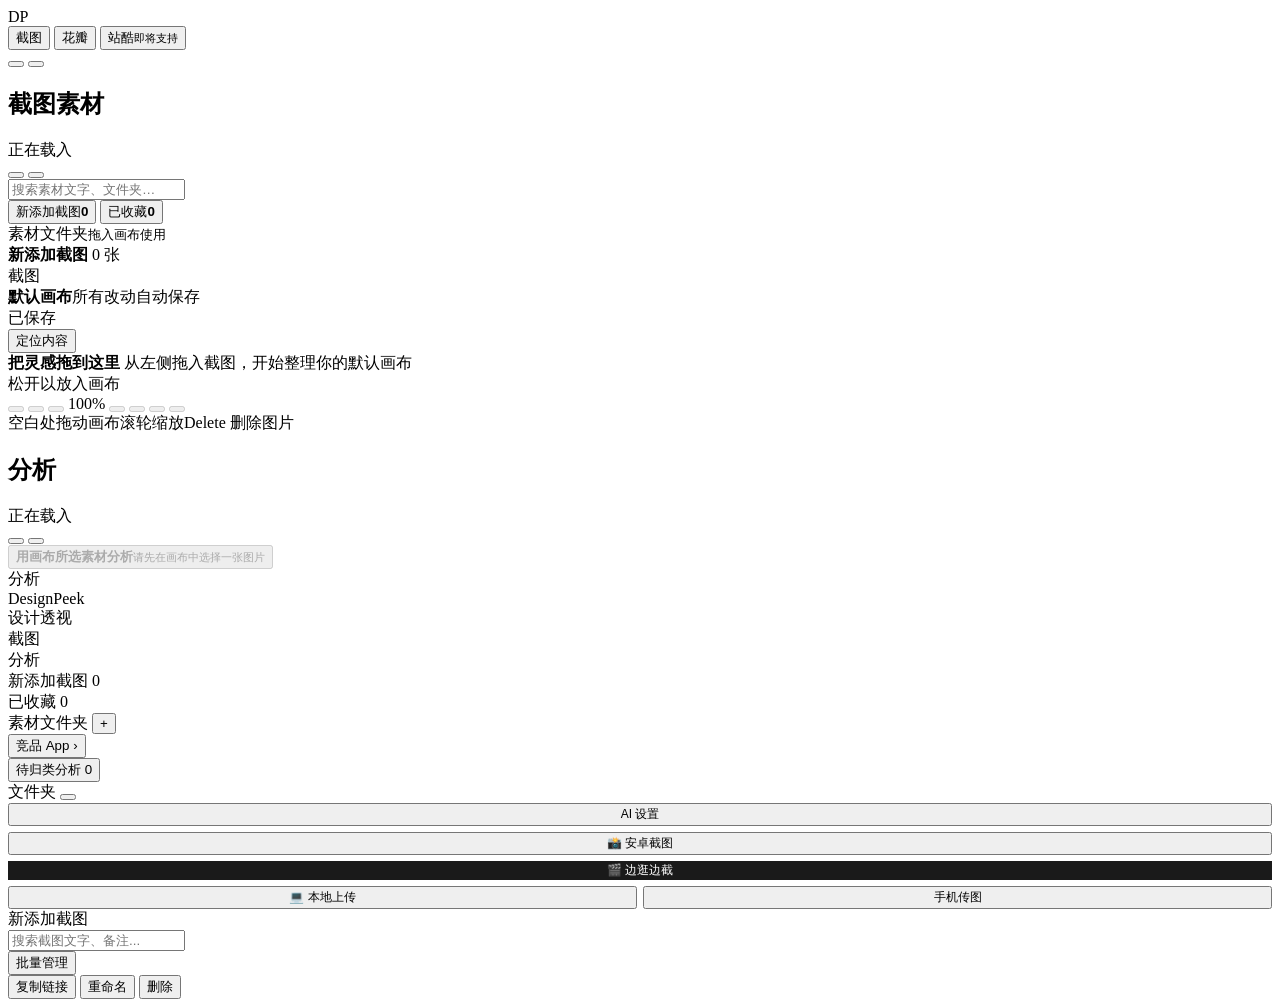
==== commit 81be94c2: "Pin Web 花瓣内嵌浏览实验（P0.3.0） 在素材来源栏把「花瓣」从占位入口变为可用来源，并把花瓣里复制的图片 粘贴进无限画布。  - 点击花瓣激活，截图素材面板切换为花瓣浏览面板，两个面板各自" ====
--- a/designpeek_dist/static/index.html
+++ b/designpeek_dist/static/index.html
@@ -5,7 +5,7 @@
 <meta name="viewport" content="width=device-width, initial-scale=1.0">
 <title>DesignPeek / 设计透视</title>
   <link rel="stylesheet" href="/static/vendor/remixicon/remixicon.css">
-  <link rel="stylesheet" href="/static/style.css?v=105">
+  <link rel="stylesheet" href="/static/style.css?v=106">
 </head>
 <body>
 <div class="canvas-workspace" id="canvasWorkspace">
@@ -17,8 +17,8 @@
       <button class="source-item active" data-source="screenshots" aria-pressed="true" title="截图素材">
         <i class="ri-image-2-line"></i><span>截图</span>
       </button>
-      <button class="source-item source-placeholder" data-source="huaban" aria-pressed="false" title="花瓣（即将支持）">
-        <i class="ri-palette-line"></i><span>花瓣</span><small>即将支持</small>
+      <button class="source-item" data-source="huaban" aria-pressed="false" title="花瓣浏览">
+        <i class="ri-palette-line"></i><span>花瓣</span>
       </button>
       <button class="source-item source-placeholder" data-source="zcool" aria-pressed="false" title="站酷（即将支持）">
         <i class="ri-shape-2-line"></i><span>站酷</span><small>即将支持</small>
@@ -67,6 +67,25 @@
     <div class="floating-panel-collapsed-label"><i class="ri-image-2-line"></i><span>截图</span></div>
   </aside>
 
+  <aside class="huaban-panel" id="canvasHuabanPanel" aria-label="花瓣浏览" hidden>
+    <header class="material-panel-header">
+      <div><h1>花瓣</h1><span id="canvasHuabanStatus">登录、搜索、浏览都在这个窗口里完成</span></div>
+      <div class="floating-panel-actions">
+        <button class="material-icon-button" id="canvasHuabanReload" title="重新加载花瓣" aria-label="重新加载花瓣"><i class="ri-refresh-line"></i></button>
+        <button class="material-icon-button" id="canvasHuabanOpen" title="在新标签页打开花瓣" aria-label="在新标签页打开花瓣"><i class="ri-external-link-line"></i></button>
+        <button class="material-icon-button floating-panel-toggle" id="canvasHuabanToggle" title="收起花瓣" aria-label="收起花瓣" aria-expanded="true"><i class="ri-arrow-left-s-line"></i></button>
+      </div>
+    </header>
+    <div class="huaban-hint">
+      <i class="ri-file-copy-line"></i>
+      <span>在花瓣里右键复制图片，点一下画布空白处，再按 <kbd>⌘</kbd><kbd>V</kbd></span>
+    </div>
+    <div class="huaban-frame-wrap" id="canvasHuabanFrameWrap">
+      <div class="huaban-frame-status" id="canvasHuabanLoading"><i class="ri-loader-4-line"></i><span>正在加载花瓣…</span></div>
+    </div>
+    <div class="floating-panel-collapsed-label"><i class="ri-palette-line"></i><span>花瓣</span></div>
+  </aside>
+
   <main class="canvas-main">
     <header class="canvas-topbar">
       <div class="canvas-document-title">
@@ -449,6 +468,6 @@
 
   <script src="/static/app.js?v=152"></script>
   <script src="/static/vendor/konva/konva.min.js?v=10.5.0"></script>
-  <script src="/static/canvas-workspace.js?v=2"></script>
+  <script src="/static/canvas-workspace.js?v=3"></script>
 </body>
 </html>
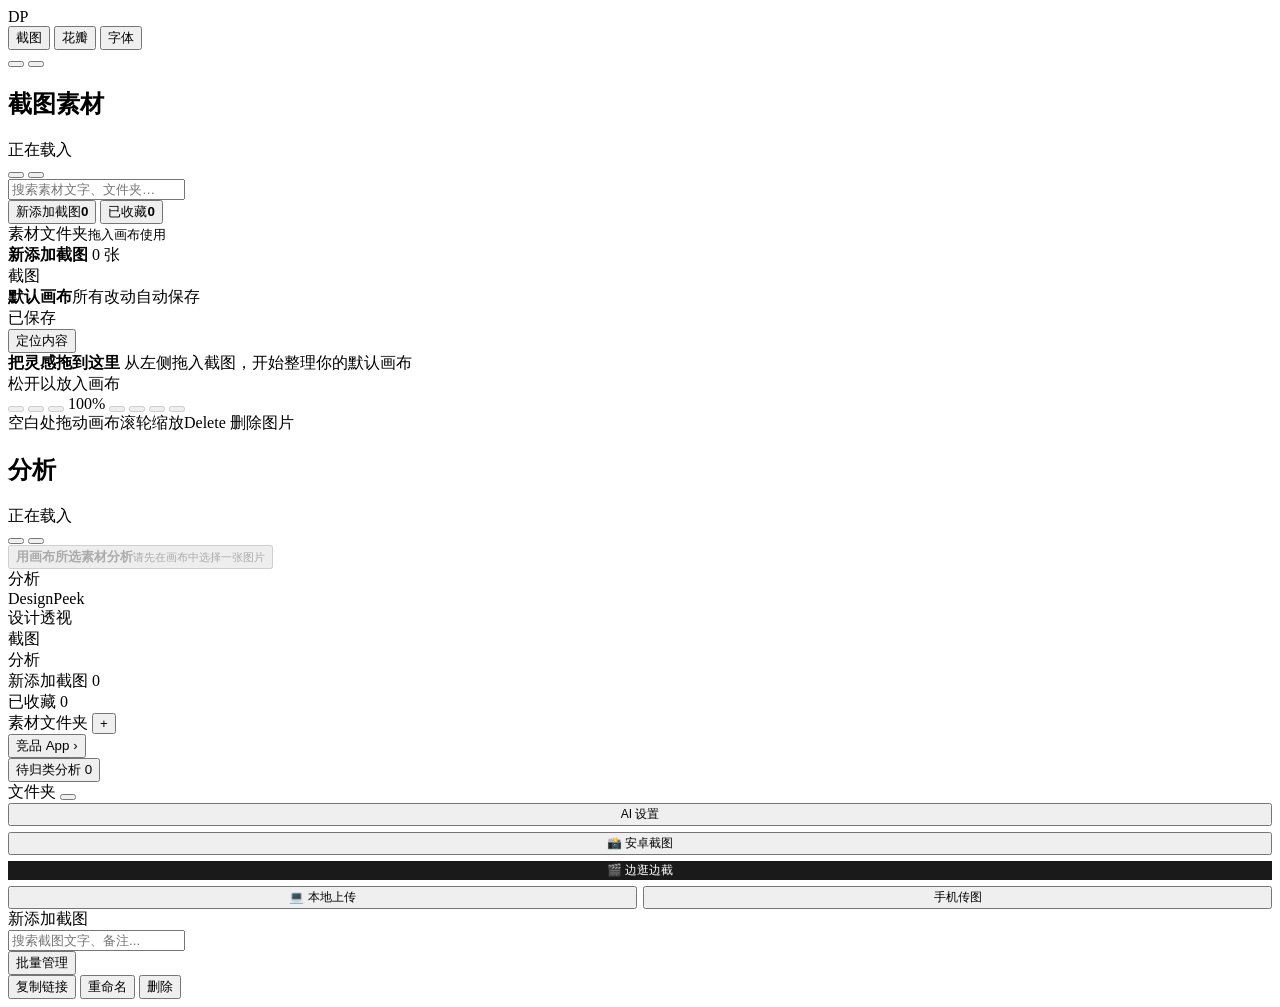
==== commit 1f2f1ca1: "来源栏「站酷」替换为「字体」素材源（P0.3.2） 把左侧素材来源栏的站酷占位入口换成字体，点击后左侧切换为字体面板， 可把字体拖到画布上当文字元素摆放。本期是草稿，先验证「字体作为一种 素材源」的交" ====
--- a/designpeek_dist/static/index.html
+++ b/designpeek_dist/static/index.html
@@ -5,7 +5,7 @@
 <meta name="viewport" content="width=device-width, initial-scale=1.0">
 <title>DesignPeek / 设计透视</title>
   <link rel="stylesheet" href="/static/vendor/remixicon/remixicon.css">
-  <link rel="stylesheet" href="/static/style.css?v=106">
+  <link rel="stylesheet" href="/static/style.css?v=108">
 </head>
 <body>
 <div class="canvas-workspace" id="canvasWorkspace">
@@ -20,8 +20,8 @@
       <button class="source-item" data-source="huaban" aria-pressed="false" title="花瓣浏览">
         <i class="ri-palette-line"></i><span>花瓣</span>
       </button>
-      <button class="source-item source-placeholder" data-source="zcool" aria-pressed="false" title="站酷（即将支持）">
-        <i class="ri-shape-2-line"></i><span>站酷</span><small>即将支持</small>
+      <button class="source-item" data-source="fonts" aria-pressed="false" title="字体素材">
+        <i class="ri-font-size-2"></i><span>字体</span>
       </button>
     </div>
     <div class="source-rail-actions">
@@ -64,6 +64,7 @@
         </div>
       </section>
     </div>
+    <div class="panel-resize-handle" id="canvasMaterialResize" role="separator" aria-orientation="vertical" aria-label="拖动调整素材区宽度，双击恢复默认" tabindex="0" title="拖动调整宽度，双击恢复默认"></div>
     <div class="floating-panel-collapsed-label"><i class="ri-image-2-line"></i><span>截图</span></div>
   </aside>
 
@@ -83,7 +84,43 @@
     <div class="huaban-frame-wrap" id="canvasHuabanFrameWrap">
       <div class="huaban-frame-status" id="canvasHuabanLoading"><i class="ri-loader-4-line"></i><span>正在加载花瓣…</span></div>
     </div>
+    <div class="panel-resize-handle" id="canvasHuabanResize" role="separator" aria-orientation="vertical" aria-label="拖动调整花瓣区宽度，双击恢复默认" tabindex="0" title="拖动调整宽度，双击恢复默认"></div>
     <div class="floating-panel-collapsed-label"><i class="ri-palette-line"></i><span>花瓣</span></div>
+  </aside>
+
+  <aside class="font-panel" id="canvasFontPanel" aria-label="字体素材" hidden>
+    <header class="material-panel-header">
+      <div><h1>字体</h1><span id="canvasFontStatus">拖到右侧画布即可使用</span></div>
+      <div class="floating-panel-actions">
+        <button class="material-icon-button" id="canvasFontUpload" title="上传字体" aria-label="上传字体"><i class="ri-upload-2-line"></i></button>
+        <button class="material-icon-button floating-panel-toggle" id="canvasFontToggle" title="收起字体" aria-label="收起字体" aria-expanded="true"><i class="ri-arrow-left-s-line"></i></button>
+      </div>
+    </header>
+    <div class="font-hint">
+      <i class="ri-drag-move-2-line"></i>
+      <span>把字体卡片拖到画布上；也可以上传自己的 <code>.ttf</code> / <code>.otf</code></span>
+    </div>
+    <div class="font-panel-scroll" id="canvasFontScroll">
+      <section class="font-section">
+        <div class="material-section-title"><span>内置样式</span><small>示意图</small></div>
+        <div class="font-list" id="canvasFontBuiltinList"></div>
+      </section>
+      <section class="font-section">
+        <div class="material-section-title"><span>我上传的字体</span><small id="canvasFontUploadedCount">0 个</small></div>
+        <div class="font-list" id="canvasFontUploadedList"></div>
+      </section>
+      <div class="font-empty" id="canvasFontEmpty" hidden>
+        <i class="ri-font-size-2"></i>
+        <strong>还没有上传字体</strong>
+        <span>支持 .ttf / .otf / .woff / .woff2</span>
+      </div>
+    </div>
+    <div class="font-dropzone" id="canvasFontDropzone">
+      <i class="ri-upload-cloud-2-line"></i><span>把字体文件拖到这里上传</span>
+    </div>
+    <input type="file" id="canvasFontInput" accept=".ttf,.otf,.woff,.woff2,font/*" hidden>
+    <div class="panel-resize-handle" id="canvasFontResize" role="separator" aria-orientation="vertical" aria-label="拖动调整字体区宽度，双击恢复默认" tabindex="0" title="拖动调整宽度，双击恢复默认"></div>
+    <div class="floating-panel-collapsed-label"><i class="ri-font-size-2"></i><span>字体</span></div>
   </aside>
 
   <main class="canvas-main">
@@ -468,6 +505,6 @@
 
   <script src="/static/app.js?v=152"></script>
   <script src="/static/vendor/konva/konva.min.js?v=10.5.0"></script>
-  <script src="/static/canvas-workspace.js?v=3"></script>
+  <script src="/static/canvas-workspace.js?v=5"></script>
 </body>
 </html>
